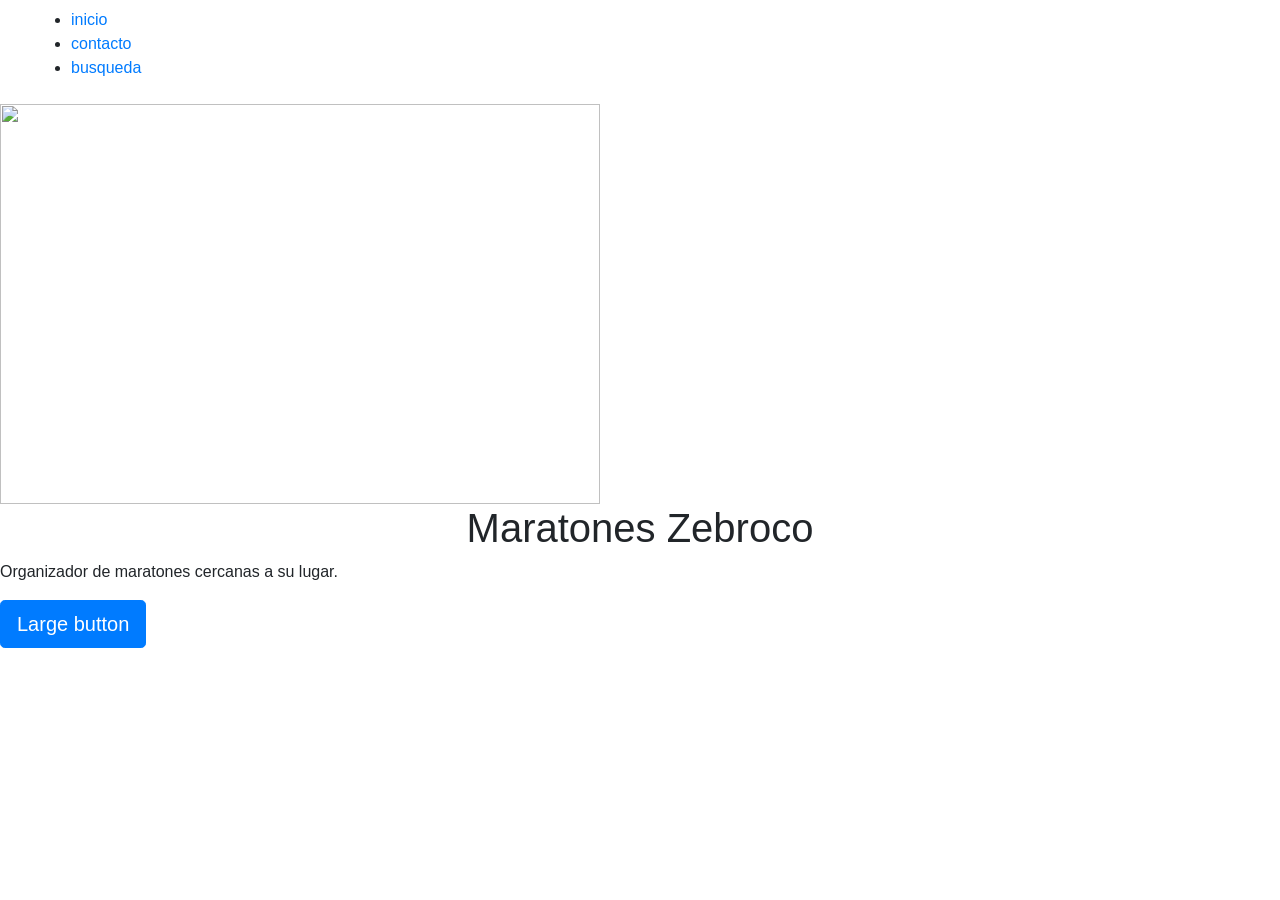
==== paginia offline/index.html @ 6f9244ec "Add files via upload" ====
<!DOCTYPE html>
<html>
    

<head>
  <meta charset="UTF-8">
  <meta name="viewport" content="width=device-width, initial-scale=1.0">
  <title>Home — Multi-Page Site</title>
  <link rel="stylesheet" href="https://cdn.jsdelivr.net/npm/bootstrap@4.0.0/dist/css/bootstrap.min.css" integrity="sha384-Gn5384xqQ1aoWXA+058RXPxPg6fy4IWvTNh0E263XmFcJlSAwiGgFAW/dAiS6JXm" crossorigin="anonymous">
  <link rel="stylesheet" href="/css/style.css">
  </head>

<body >
  <header>
<nav class="navbar bg-body-tertiary">
  <ul>
  <div class="container-fluid">
      <li><a href="/index.html">inicio</a></li>
       
      <li><a href="/contacto.html">contacto</a></li>

      <li><a href="/busqueda.html">busqueda</a></li>
  </div>
  </ul>
</nav>

</header>

  <main>
     <img src="/images/frontpage.png" width="600" height="400">

      <h1 style="text-align: center;">Maratones Zebroco</h1>
    
    <p>Organizador de maratones cercanas a su lugar.</p>
  </main>
  <a class="btn btn-primary btn-lg" href="/contacto.html" role="button">Large button</a>
  

<script src="https://code.jquery.com/jquery-3.2.1.slim.min.js" integrity="sha384-KJ3o2DKtIkvYIK3UENzmM7KCkRr/rE9/Qpg6aAZGJwFDMVNA/GpGFF93hXpG5KkN" crossorigin="anonymous"></script>
<script src="https://cdn.jsdelivr.net/npm/popper.js@1.12.9/dist/umd/popper.min.js" integrity="sha384-ApNbgh9B+Y1QKtv3Rn7W3mgPxhU9K/ScQsAP7hUibX39j7fakFPskvXusvfa0b4Q" crossorigin="anonymous"></script>
<script src="https://cdn.jsdelivr.net/npm/bootstrap@4.0.0/dist/js/bootstrap.min.js" integrity="sha384-JZR6Spejh4U02d8jOt6vLEHfe/JQGiRRSQQxSfFWpi1MquVdAyjUar5+76PVCmYl" crossorigin="anonymous"></script>
</body>

</html>
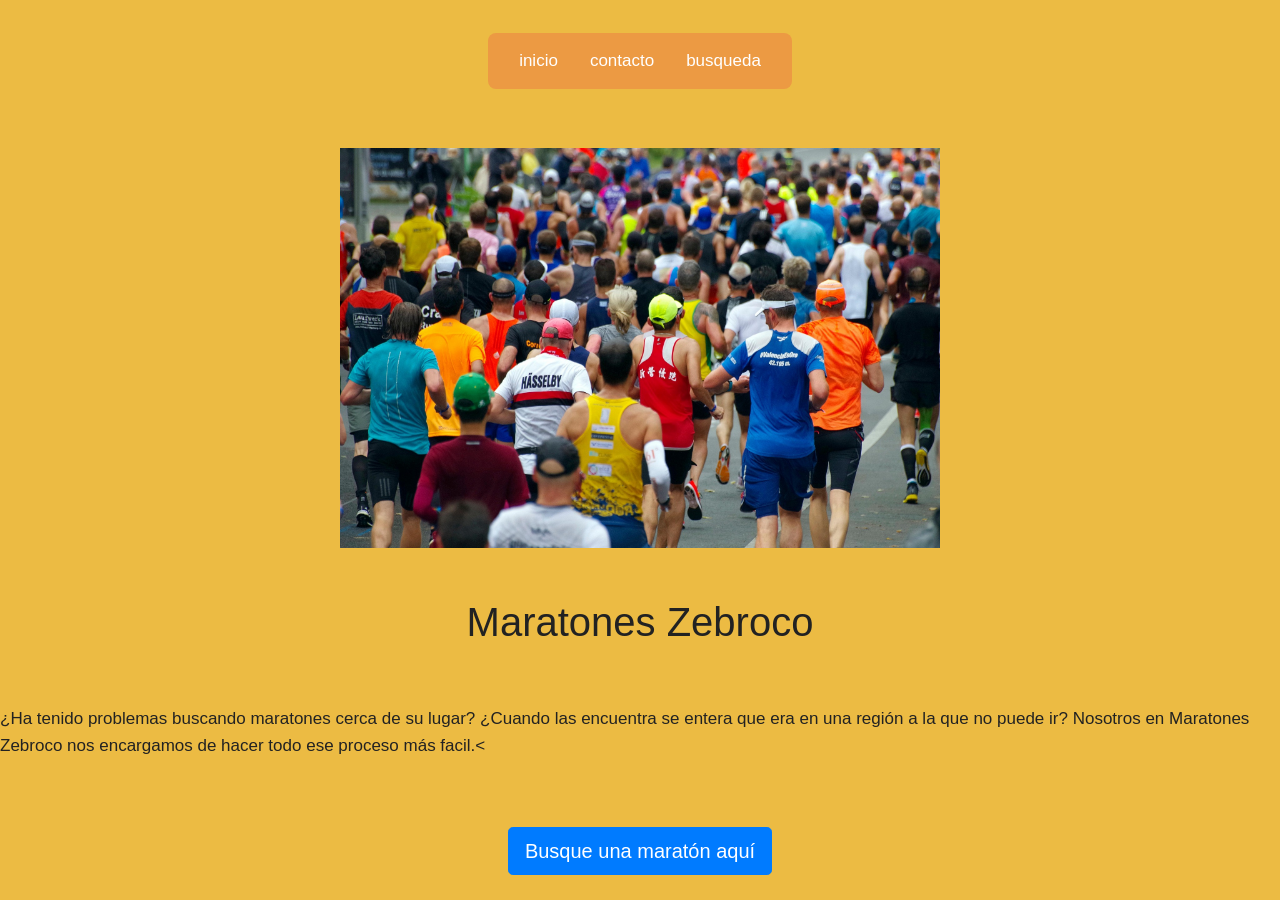
==== commit 1a574122: "Add files via upload" ====
--- a/paginia offline/index.html
+++ b/paginia offline/index.html
@@ -6,8 +6,8 @@
   <meta charset="UTF-8">
   <meta name="viewport" content="width=device-width, initial-scale=1.0">
   <title>Home — Multi-Page Site</title>
-  <link rel="stylesheet" href="https://cdn.jsdelivr.net/npm/bootstrap@4.0.0/dist/css/bootstrap.min.css" integrity="sha384-Gn5384xqQ1aoWXA+058RXPxPg6fy4IWvTNh0E263XmFcJlSAwiGgFAW/dAiS6JXm" crossorigin="anonymous">
-  <link rel="stylesheet" href="/css/style.css">
+  <link rel="stylesheet" href="css/bootstrap.min.css">
+  <link rel="stylesheet" href="css/style.css">
   </head>
 
 <body >
@@ -15,30 +15,29 @@
 <nav class="navbar bg-body-tertiary">
   <ul>
   <div class="container-fluid">
-      <li><a href="/index.html">inicio</a></li>
+      <li><a href="index.html">inicio</a></li>
        
-      <li><a href="/contacto.html">contacto</a></li>
+      <li><a href="contacto.html">contacto</a></li>
 
-      <li><a href="/busqueda.html">busqueda</a></li>
+      <li><a href="busqueda.html">busqueda</a></li>
   </div>
   </ul>
 </nav>
 
 </header>
 
-  <main>
-     <img src="/images/frontpage.png" width="600" height="400">
+  
+     <img src="images/frontpage.jpg" width="600" height="400" class="center-image">
 
       <h1 style="text-align: center;">Maratones Zebroco</h1>
     
-    <p>Organizador de maratones cercanas a su lugar.</p>
-  </main>
-  <a class="btn btn-primary btn-lg" href="/contacto.html" role="button">Large button</a>
+    <p>¿Ha tenido problemas buscando maratones cerca de su lugar? ¿Cuando las encuentra se entera que era en una región a la que no puede ir? Nosotros en Maratones Zebroco nos encargamos de hacer todo ese proceso más facil.<</p>
+  
+  <a class="btn btn-primary btn-lg" href="busqueda.html" role="button">Busque una maratón aquí</a>
   
 
-<script src="https://code.jquery.com/jquery-3.2.1.slim.min.js" integrity="sha384-KJ3o2DKtIkvYIK3UENzmM7KCkRr/rE9/Qpg6aAZGJwFDMVNA/GpGFF93hXpG5KkN" crossorigin="anonymous"></script>
-<script src="https://cdn.jsdelivr.net/npm/popper.js@1.12.9/dist/umd/popper.min.js" integrity="sha384-ApNbgh9B+Y1QKtv3Rn7W3mgPxhU9K/ScQsAP7hUibX39j7fakFPskvXusvfa0b4Q" crossorigin="anonymous"></script>
-<script src="https://cdn.jsdelivr.net/npm/bootstrap@4.0.0/dist/js/bootstrap.min.js" integrity="sha384-JZR6Spejh4U02d8jOt6vLEHfe/JQGiRRSQQxSfFWpi1MquVdAyjUar5+76PVCmYl" crossorigin="anonymous"></script>
-</body>
+<script src="js/jquery.slim.min.js"></script>
+<script src="js/popper.min.js"></script>
+<script src="js/bootstrap.min.js"></script></body>
 
 </html>
--- a/paginia offline/css/style.css
+++ b/paginia offline/css/style.css
@@ -0,0 +1,273 @@
+@view-transition {
+  navigation: auto;
+}
+
+*,
+*::before,
+*::after {
+  box-sizing: border-box;
+}
+
+body {
+  margin: 0;
+  justify-content: center;
+  align-items: center;
+  font-family: "Lato", sans-serif;
+  font-size: 1.0625rem;
+  line-height: 1.6;
+  color: #222;
+  background: #ECBB43;
+  min-height: 100vh;
+  margin: 0;
+  display: grid;
+  place-items: center;
+}
+
+.card {
+  display: block;
+  max-width: 26rem;
+  width: 100%;
+  text-decoration: none;
+  color: inherit;
+  background: white;
+  border-radius: 12px;
+  overflow: hidden;
+  box-shadow:
+    rgba(50, 50, 93, 0.25) 0px 50px 100px -20px,
+    rgba(0, 0, 0, 0.3) 0px 30px 60px -30px;
+}
+
+
+.card__image {
+  display: block;
+  width: 100%;
+  height: auto;
+  aspect-ratio: 1;
+  object-fit: cover;
+  view-transition-name: article-image;
+}
+
+.card__body {
+  padding: 1.25rem 1.35rem 1.4rem;
+}
+
+.card__title {
+  margin: 0 0 0.5rem;
+  font-size: 1.55rem;
+  font-weight: 900;
+  line-height: 1.2;
+  letter-spacing: -0.02em;
+  view-transition-name: article-title;
+}
+
+.card__desc {
+  margin: 0 0 1rem;
+  opacity: 0.8;
+  font-size: 0.95rem;
+  line-height: 1.5;
+}
+
+.card__meta {
+  display: flex;
+  flex-wrap: wrap;
+  gap: 0.4rem;
+  font-size: 0.8125rem;
+  font-weight: 500;
+  opacity: 0.8;
+  color: var(--muted);
+}
+
+.page-article {
+  padding: 1.5rem 1.25rem 3.5rem;
+}
+
+.article {
+  max-width: 40rem;
+  margin: 0 auto;
+}
+
+.article__back {
+  display: inline-block;
+  margin-bottom: 1.25rem;
+  font-size: 0.875rem;
+  font-weight: 600;
+  text-decoration: none;
+}
+
+.article__image {
+  display: block;
+  width: 100%;
+  height: auto;
+  aspect-ratio: 16 / 9;
+  object-fit: cover;
+  border-radius: 14px;
+  box-shadow:
+    rgba(50, 50, 93, 0.25) 0px 50px 100px -20px,
+    rgba(0, 0, 0, 0.3) 0px 30px 60px -30px;
+  view-transition-name: article-image;
+}
+
+.article__header {
+  margin: 1.75rem 0 1.5rem;
+
+}
+
+.article__title {
+  margin: 0 0 0.75rem;
+  font-size: clamp(3.9rem, 8vw, 5rem);
+  font-weight: 700;
+  line-height: 1.15;
+  letter-spacing: -0.025em;
+  view-transition-name: article-title;
+}
+
+.article__deck {
+  margin: 0 0 1rem;
+  font-size: 1.125rem;
+  opacity: 0.8;
+  line-height: 1.5;
+}
+
+.article__meta {
+  display: flex;
+  flex-wrap: wrap;
+  gap: 0.4rem;
+  font-size: 0.875rem;
+  font-weight: 500;
+  opacity: 0.8;
+}
+
+.article__content {
+  background: white;
+  border: 1px solid #ccc;
+  border-radius: 14px;
+  padding: 1.5rem 1.5rem 1.75rem;
+  backdrop-filter: blur(8px);
+}
+
+.article__content p {
+  margin: 0 0 1.15rem;
+}
+
+.article__content p:last-child {
+  margin-bottom: 0;
+}
+
+.article__content h2 {
+  margin: 1.75rem 0 0.65rem;
+  font-size: 1.35rem;
+  font-weight: 600;
+  letter-spacing: -0.02em;
+}
+
+.article__content h2:first-child {
+  margin-top: 0;
+}
+
+.article__content code {
+  font-size: 0.9em;
+  padding: 0.1em 0.35em;
+  border-radius: 0.25em;
+  background: color-mix(in oklab, #333 6%, transparent);
+}
+
+ul {
+  list-style-type: none;
+  margin: 0;
+  padding: 0;
+  overflow: hidden;
+  background-color: #EC9A43;
+  border-radius: 8px;
+}
+
+ul li {
+  float: left;
+}
+
+ul li a {
+  display: block;
+  color: white;
+  text-align: center;
+  padding: 14px 16px;
+  text-decoration: none;
+}
+
+ul li a:hover {
+  background-color: #1111;
+}
+
+.btn-primary {
+  --bs-btn-font-weight: 600;
+  --bs-btn-color: var(--bs-white);
+  --bs-btn-bg: var(--bd-violet-bg);
+  --bs-btn-border-color: var(--bd-violet-bg);
+  --bs-btn-hover-color: var(--bs-white);
+  --bs-btn-hover-bg: #{shade-color($bd-violet, 10%)};
+  --bs-btn-hover-border-color: #{shade-color($bd-violet, 10%)};
+  --bs-btn-focus-shadow-rgb: var(--bd-violet-rgb);
+  --bs-btn-active-color: var(--bs-btn-hover-color);
+  --bs-btn-active-bg: #{shade-color($bd-violet, 20%)};
+  --bs-btn-active-border-color: #{shade-color($bd-violet, 20%)};
+}
+.navbar bg-body-tertiary {
+  --bs-nav-link-padding-x: 1rem;
+  --bs-nav-link-padding-y: 0.5rem;
+  --bs-nav-link-font-weight: ;
+  --bs-nav-link-color: #CA7419;
+  --bs-nav-link-hover-color: #9A5206;
+  --bs-nav-link-disabled-color: #5E3000;
+
+  display: flex;
+  gap: 50px;
+  flex-wrap: wrap;
+  padding-left: 0;
+  margin-bottom: 0;
+  list-style: none;
+}
+.search {
+    width: 100%;
+    padding: 0.85rem 0.2rem;
+    border: none;
+    background: #FFDD73;
+    font-size: 1.05rem;
+    margin: 0 0 0.35rem;
+    color: var(--ink);
+    outline: none;
+  }
+
+  .filters {
+    display: grid;
+    grid-template-columns: repeat(3, 1fr);
+    gap: 1.25rem;
+    margin: 1.5rem 0 2.5rem;
+  }
+
+.race{
+  border:2px solid Black;
+}
+.race-header {
+  display: flex;
+  justify-content: space-between;
+  align-items: center;
+  padding: 0.75rem 0.25rem;
+  font-weight: 600;
+  background: #FF8144;
+}
+.race-header:hover {
+  background: #F1560B;
+}
+.race-header[aria-expanded="true"] .flecha {
+  transform: rotate(90deg);
+}
+.collapse p {
+  width: 100%;
+  margin: 0.3rem 0.25rem;
+}
+
+
+/* Prefer less motion when requested */
+@media (prefers-reduced-motion: reduce) {
+  .card {
+    transition: none;
+  }
+}
